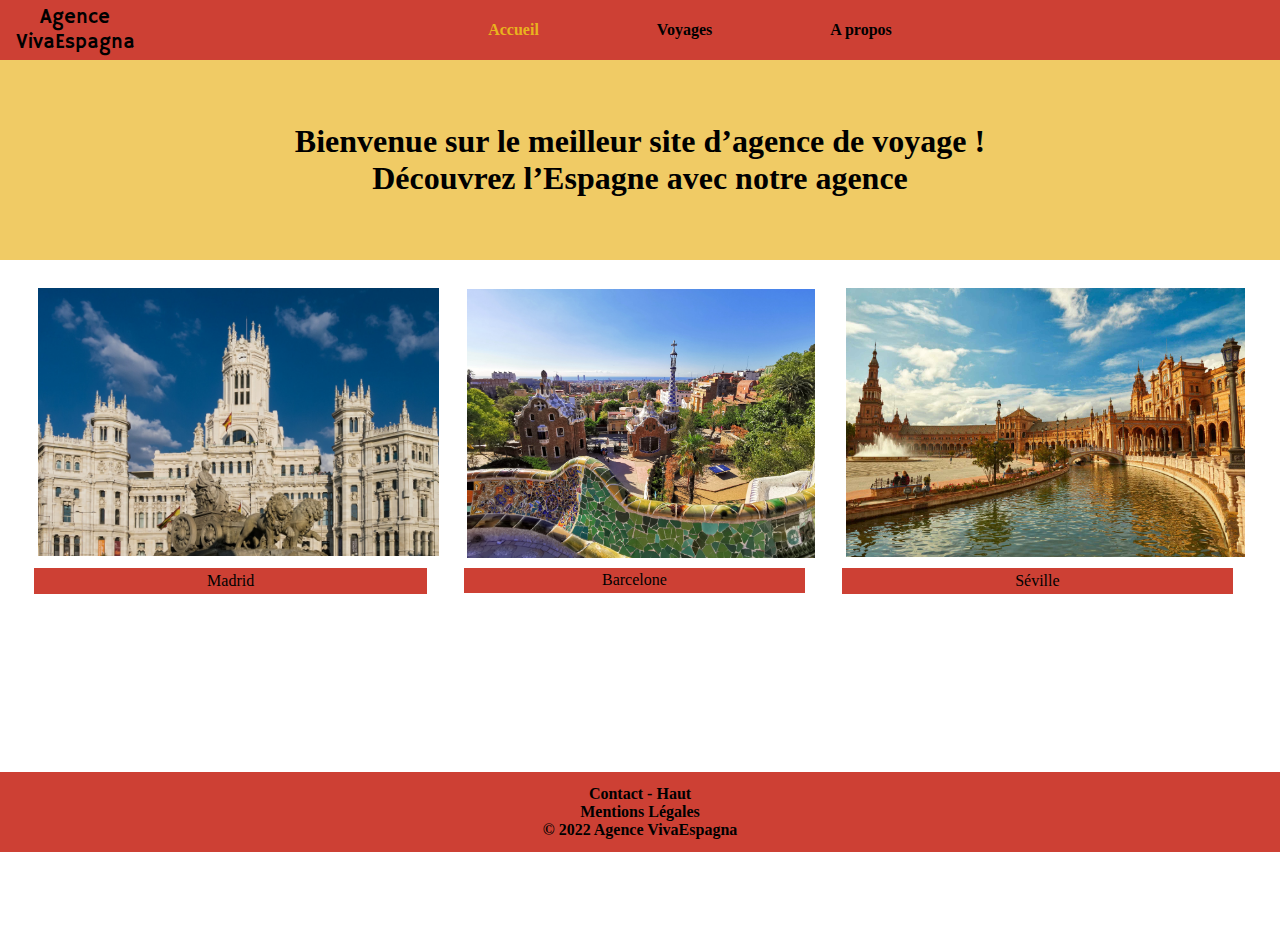
==== index.html @ b4f64a1c "Add files via upload" ====
<!DOCTYPE html>
<html lang="en">
<head>
    <meta charset="UTF-8">
    <meta http-equiv="X-UA-Compatible" content="IE=edge">
    <meta name="viewport" content="width=device-width, initial-scale=1.0">
    <link rel="stylesheet" href="css/index.css">
    <!-- Google fonts -->
    <link rel="preconnect" href="https://fonts.googleapis.com">
    <link rel="preconnect" href="https://fonts.gstatic.com" crossorigin>
    <link href="https://fonts.googleapis.com/css2?family=Hammersmith+One&display=swap" rel="stylesheet">
    <title>Accueil</title>
</head>
<body>

    <div class="containerPrincipal">
                <nav class="containerNav">

            <!-- Logo  -->
            <div class="divLogo">
                <a id="logo" href="#">Agence <br/> VivaEspagna</a>  
            </div>

            <!-- Menu -->
            <div class="menu">
                <a class="active" href="#">Accueil</a>
                <a href="voyages.html">Voyages</a>
                <a href="contact.html">A propos</a>         
            </div>
        </nav>

        <div class="hero">
            <div class="divTitre">
                <h1 id="titre">
                    <!-- Agenca VivaEspagna <br/>  -->
                    Bienvenue sur le meilleur site d’agence de voyage !<br/>
                    Découvrez l’Espagne avec notre agence
                </h1>
            </div> 

            <!-- Carousel -->
            <div class="carousel">

                <!-- Images et Liens   -->
                <div class="imgDescription">
                    <img src="images/madrid2.jpg" alt="Madrid">
                    <a href="voyages.html">Madrid</a>
                </div>

                <div class="imgDescription">
                    <img src="images/barcelone2.jpg" alt="Barcelone">
                    <a href="voyages.html">Barcelone</a>
                </div>
                <div class="imgDescription">
                    <img src="images/seville2.jpg" alt="Séville">
                    <a href="voyages.html">Séville</a>
                </div>
                    
            </div> 
            
            

            <!-- Footer  -->
        <div class="containerFooter">
            <div > <a href="contact.html">Contact </a> - <a  href="#logo">Haut</a> </div>
            <div> Mentions Légales </div>  
            <div > <p>&copy 2022 Agence VivaEspagna</p> </div>
        </div>
        </div>

        

    </div>
        <!-- Barre de navigation -->

</body>
</html>
---- css/index.css ----
* {
  margin: 0;
  padding: 0;
  box-sizing: border-box;
}

body {
  height: 100vh;
}

.containerPrincipal {
  display: grid;
  grid-template-rows: minmax(60px, auto) minmax(70%, 1fr) minmax(80px, auto);
  min-height: 100%;
}

.containerNav {
  display: grid;
  grid-template-columns: 100px auto;
  height: 60px;
  background-color: #CD4034;
}
.containerNav .divLogo {
  width: 150px;
  height: 60px;
  display: flex;
  justify-content: center;
  align-items: center;
}
.containerNav .divLogo #logo {
  font-family: "Hammersmith One", sans-serif;
  font-size: 20px;
  text-align: center;
  text-decoration: none;
  color: black;
}
.containerNav .menu {
  display: flex;
  justify-content: center;
  font-weight: bold;
}
.containerNav .menu .active {
  color: rgb(233, 179, 30);
}
.containerNav .menu a {
  text-decoration: none;
  color: black;
  padding: 0 5%;
  display: flex;
  justify-content: center;
  align-items: center;
}
.containerNav .menu a:hover {
  color: rgb(233, 179, 30);
}

.hero {
  text-align: center;
  display: grid;
  grid-template-rows: 25% minmax(-webkit-fit-content, 1fr) 25%;
  grid-template-rows: 25% minmax(fit-content, 1fr) 25%;
  /*25% 80%;*/
}
.hero .divTitre {
  background-color: rgba(233, 179, 30, 0.685);
  width: 100%;
  height: 200px;
  display: flex;
  justify-content: center;
  align-items: center;
}
.hero .carousel {
  display: flex;
  flex-direction: row;
  flex-wrap: nowrap;
  width: 95%;
  height: 70%;
  -moz-column-gap: 20px;
       column-gap: 20px;
  justify-content: space-around;
  margin: 0 2%;
}
.hero .carousel a {
  text-decoration: none;
  color: black;
  background-color: #CD4034;
  padding: 1%;
  margin: 1%;
}
.hero .carousel .imgDescription {
  display: flex;
  flex-direction: column;
  justify-content: center;
}
.hero .carousel .imgDescription img {
  margin: 2%;
  width: 100%;
  height: 75%;
}

.containerFooter {
  background-color: #CD4034;
  height: 80px;
  width: 100%;
  display: flex;
  flex-direction: column;
  justify-content: center;
  align-items: center;
  font-weight: bold;
}
.containerFooter p {
  text-align: center;
}
.containerFooter a {
  text-decoration: none;
  color: black;
}

@media screen and (min-width: 300px) and (max-width: 1000px) {
  .hero .carousel {
    display: flex;
    flex-direction: column;
    flex-wrap: nowrap;
    margin: 5% 0;
  }

  .containerFooter {
    position: inherit;
  }
}/*# sourceMappingURL=index.css.map */
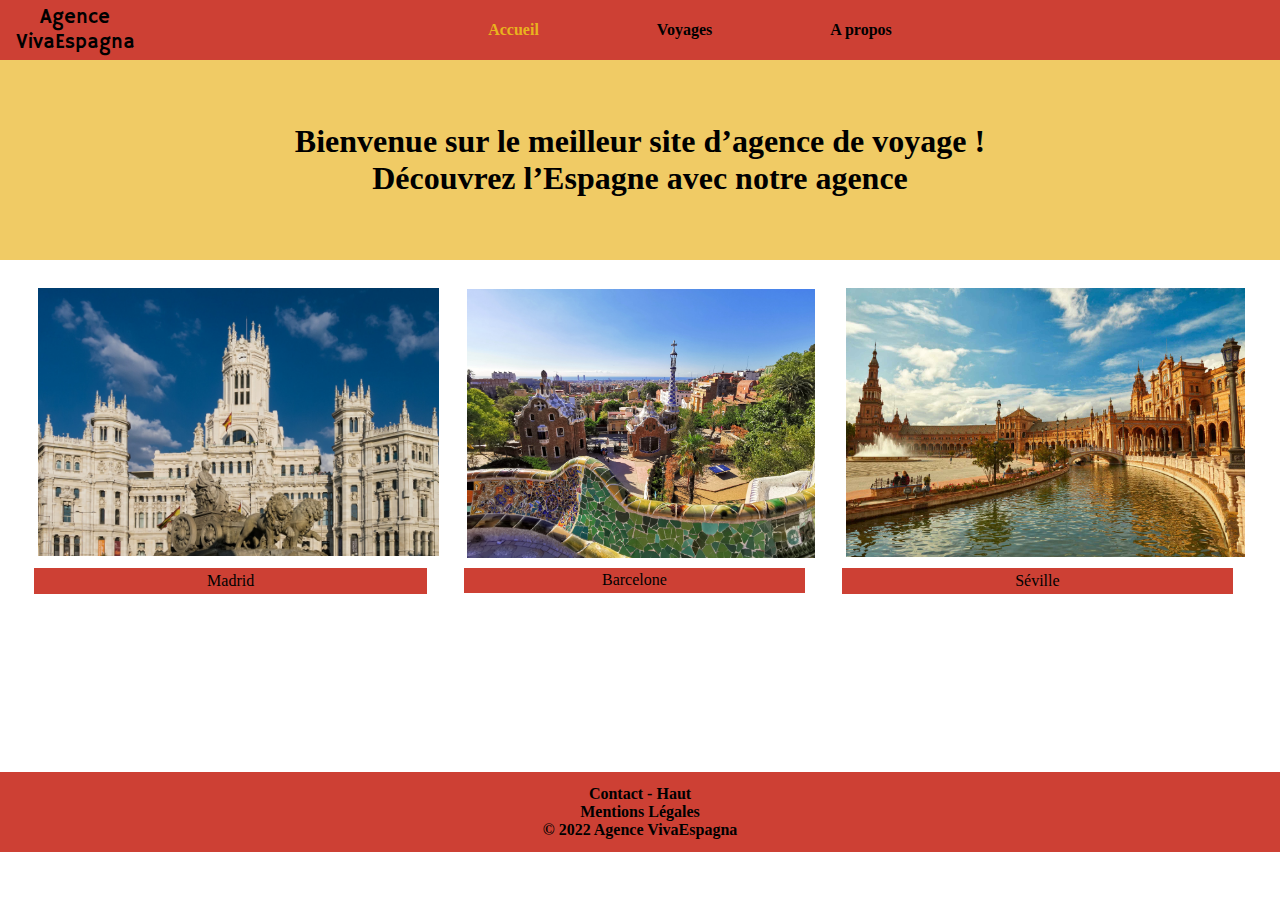
==== commit bdbad220: "Add files via upload" ====
--- a/index.html
+++ b/index.html
@@ -13,8 +13,8 @@
 </head>
 <body>
 
-    <div class="containerPrincipal">
-                <nav class="containerNav">
+        <!-- Barre de navigation -->
+        <nav class="containerNav">
 
             <!-- Logo  -->
             <div class="divLogo">
@@ -56,22 +56,15 @@
                     <a href="voyages.html">Séville</a>
                 </div>
                     
-            </div> 
-            
-            
+            </div>         
+        </div>
 
-            <!-- Footer  -->
+        <!-- Footer  -->
         <div class="containerFooter">
             <div > <a href="contact.html">Contact </a> - <a  href="#logo">Haut</a> </div>
             <div> Mentions Légales </div>  
             <div > <p>&copy 2022 Agence VivaEspagna</p> </div>
         </div>
-        </div>
-
-        
-
-    </div>
-        <!-- Barre de navigation -->
 
 </body>
 </html>